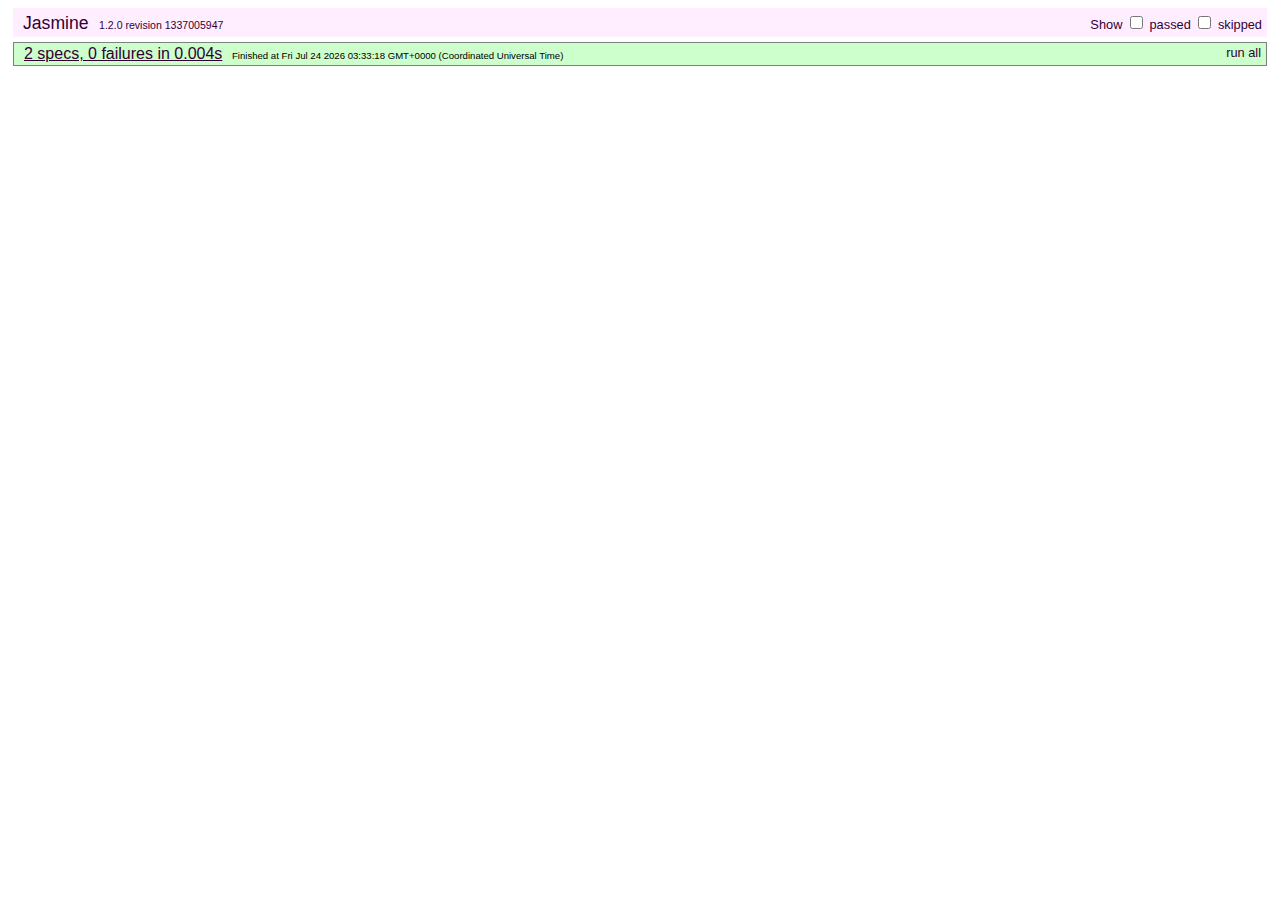
==== SpecRunner.html @ 0141c43e "setup project with jasmine. added tests for spine and seed text" ====
<!DOCTYPE HTML PUBLIC "-//W3C//DTD HTML 4.01 Transitional//EN"
  "http://www.w3.org/TR/html4/loose.dtd">
<html>
<head>
  <title>Jasmine Spec Runner</title>

  <link rel="shortcut icon" type="image/png" href="lib/jasmine/jasmine_favicon.png">

  <link rel="stylesheet" type="text/css" href="lib/jasmine/jasmine.css">
  <script type="text/javascript" src="lib/jasmine/jasmine.js"></script>
  <script type="text/javascript" src="lib/jasmine/jasmine-html.js"></script>
  <script type="text/javascript" src="lib/jquery.js"></script>

  <!-- include spec files here... -->
  <script type="text/javascript" src="spec/MesoSpec.js"></script>

  <!-- include source files here... -->
  <script type="text/javascript" src="src/Mesostic.js"></script>


  <script type="text/javascript">
    (function() {
      var jasmineEnv = jasmine.getEnv();
      jasmineEnv.updateInterval = 1000;

      var trivialReporter = new jasmine.TrivialReporter();

      jasmineEnv.addReporter(trivialReporter);

      jasmineEnv.specFilter = function(spec) {
        return trivialReporter.specFilter(spec);
      };

      var currentWindowOnload = window.onload;

      window.onload = function() {
        if (currentWindowOnload) {
          currentWindowOnload();
        }
        execJasmine();
      };

      function execJasmine() {
        jasmineEnv.execute();
      }

    })();
  </script>

</head>

<body>
</body>
</html>
---- lib/jasmine/jasmine.css ----
body { background-color: #eeeeee; padding: 0; margin: 5px; overflow-y: scroll; }

#HTMLReporter { font-size: 11px; font-family: Monaco, "Lucida Console", monospace; line-height: 14px; color: #333333; }
#HTMLReporter a { text-decoration: none; }
#HTMLReporter a:hover { text-decoration: underline; }
#HTMLReporter p, #HTMLReporter h1, #HTMLReporter h2, #HTMLReporter h3, #HTMLReporter h4, #HTMLReporter h5, #HTMLReporter h6 { margin: 0; line-height: 14px; }
#HTMLReporter .banner, #HTMLReporter .symbolSummary, #HTMLReporter .summary, #HTMLReporter .resultMessage, #HTMLReporter .specDetail .description, #HTMLReporter .alert .bar, #HTMLReporter .stackTrace { padding-left: 9px; padding-right: 9px; }
#HTMLReporter #jasmine_content { position: fixed; right: 100%; }
#HTMLReporter .version { color: #aaaaaa; }
#HTMLReporter .banner { margin-top: 14px; }
#HTMLReporter .duration { color: #aaaaaa; float: right; }
#HTMLReporter .symbolSummary { overflow: hidden; *zoom: 1; margin: 14px 0; }
#HTMLReporter .symbolSummary li { display: block; float: left; height: 7px; width: 14px; margin-bottom: 7px; font-size: 16px; }
#HTMLReporter .symbolSummary li.passed { font-size: 14px; }
#HTMLReporter .symbolSummary li.passed:before { color: #5e7d00; content: "\02022"; }
#HTMLReporter .symbolSummary li.failed { line-height: 9px; }
#HTMLReporter .symbolSummary li.failed:before { color: #b03911; content: "x"; font-weight: bold; margin-left: -1px; }
#HTMLReporter .symbolSummary li.skipped { font-size: 14px; }
#HTMLReporter .symbolSummary li.skipped:before { color: #bababa; content: "\02022"; }
#HTMLReporter .symbolSummary li.pending { line-height: 11px; }
#HTMLReporter .symbolSummary li.pending:before { color: #aaaaaa; content: "-"; }
#HTMLReporter .bar { line-height: 28px; font-size: 14px; display: block; color: #eee; }
#HTMLReporter .runningAlert { background-color: #666666; }
#HTMLReporter .skippedAlert { background-color: #aaaaaa; }
#HTMLReporter .skippedAlert:first-child { background-color: #333333; }
#HTMLReporter .skippedAlert:hover { text-decoration: none; color: white; text-decoration: underline; }
#HTMLReporter .passingAlert { background-color: #a6b779; }
#HTMLReporter .passingAlert:first-child { background-color: #5e7d00; }
#HTMLReporter .failingAlert { background-color: #cf867e; }
#HTMLReporter .failingAlert:first-child { background-color: #b03911; }
#HTMLReporter .results { margin-top: 14px; }
#HTMLReporter #details { display: none; }
#HTMLReporter .resultsMenu, #HTMLReporter .resultsMenu a { background-color: #fff; color: #333333; }
#HTMLReporter.showDetails .summaryMenuItem { font-weight: normal; text-decoration: inherit; }
#HTMLReporter.showDetails .summaryMenuItem:hover { text-decoration: underline; }
#HTMLReporter.showDetails .detailsMenuItem { font-weight: bold; text-decoration: underline; }
#HTMLReporter.showDetails .summary { display: none; }
#HTMLReporter.showDetails #details { display: block; }
#HTMLReporter .summaryMenuItem { font-weight: bold; text-decoration: underline; }
#HTMLReporter .summary { margin-top: 14px; }
#HTMLReporter .summary .suite .suite, #HTMLReporter .summary .specSummary { margin-left: 14px; }
#HTMLReporter .summary .specSummary.passed a { color: #5e7d00; }
#HTMLReporter .summary .specSummary.failed a { color: #b03911; }
#HTMLReporter .description + .suite { margin-top: 0; }
#HTMLReporter .suite { margin-top: 14px; }
#HTMLReporter .suite a { color: #333333; }
#HTMLReporter #details .specDetail { margin-bottom: 28px; }
#HTMLReporter #details .specDetail .description { display: block; color: white; background-color: #b03911; }
#HTMLReporter .resultMessage { padding-top: 14px; color: #333333; }
#HTMLReporter .resultMessage span.result { display: block; }
#HTMLReporter .stackTrace { margin: 5px 0 0 0; max-height: 224px; overflow: auto; line-height: 18px; color: #666666; border: 1px solid #ddd; background: white; white-space: pre; }

#TrivialReporter { padding: 8px 13px; position: absolute; top: 0; bottom: 0; left: 0; right: 0; overflow-y: scroll; background-color: white; font-family: "Helvetica Neue Light", "Lucida Grande", "Calibri", "Arial", sans-serif; /*.resultMessage {*/ /*white-space: pre;*/ /*}*/ }
#TrivialReporter a:visited, #TrivialReporter a { color: #303; }
#TrivialReporter a:hover, #TrivialReporter a:active { color: blue; }
#TrivialReporter .run_spec { float: right; padding-right: 5px; font-size: .8em; text-decoration: none; }
#TrivialReporter .banner { color: #303; background-color: #fef; padding: 5px; }
#TrivialReporter .logo { float: left; font-size: 1.1em; padding-left: 5px; }
#TrivialReporter .logo .version { font-size: .6em; padding-left: 1em; }
#TrivialReporter .runner.running { background-color: yellow; }
#TrivialReporter .options { text-align: right; font-size: .8em; }
#TrivialReporter .suite { border: 1px outset gray; margin: 5px 0; padding-left: 1em; }
#TrivialReporter .suite .suite { margin: 5px; }
#TrivialReporter .suite.passed { background-color: #dfd; }
#TrivialReporter .suite.failed { background-color: #fdd; }
#TrivialReporter .spec { margin: 5px; padding-left: 1em; clear: both; }
#TrivialReporter .spec.failed, #TrivialReporter .spec.passed, #TrivialReporter .spec.skipped { padding-bottom: 5px; border: 1px solid gray; }
#TrivialReporter .spec.failed { background-color: #fbb; border-color: red; }
#TrivialReporter .spec.passed { background-color: #bfb; border-color: green; }
#TrivialReporter .spec.skipped { background-color: #bbb; }
#TrivialReporter .messages { border-left: 1px dashed gray; padding-left: 1em; padding-right: 1em; }
#TrivialReporter .passed { background-color: #cfc; display: none; }
#TrivialReporter .failed { background-color: #fbb; }
#TrivialReporter .skipped { color: #777; background-color: #eee; display: none; }
#TrivialReporter .resultMessage span.result { display: block; line-height: 2em; color: black; }
#TrivialReporter .resultMessage .mismatch { color: black; }
#TrivialReporter .stackTrace { white-space: pre; font-size: .8em; margin-left: 10px; max-height: 5em; overflow: auto; border: 1px inset red; padding: 1em; background: #eef; }
#TrivialReporter .finished-at { padding-left: 1em; font-size: .6em; }
#TrivialReporter.show-passed .passed, #TrivialReporter.show-skipped .skipped { display: block; }
#TrivialReporter #jasmine_content { position: fixed; right: 100%; }
#TrivialReporter .runner { border: 1px solid gray; display: block; margin: 5px 0; padding: 2px 0 2px 10px; }
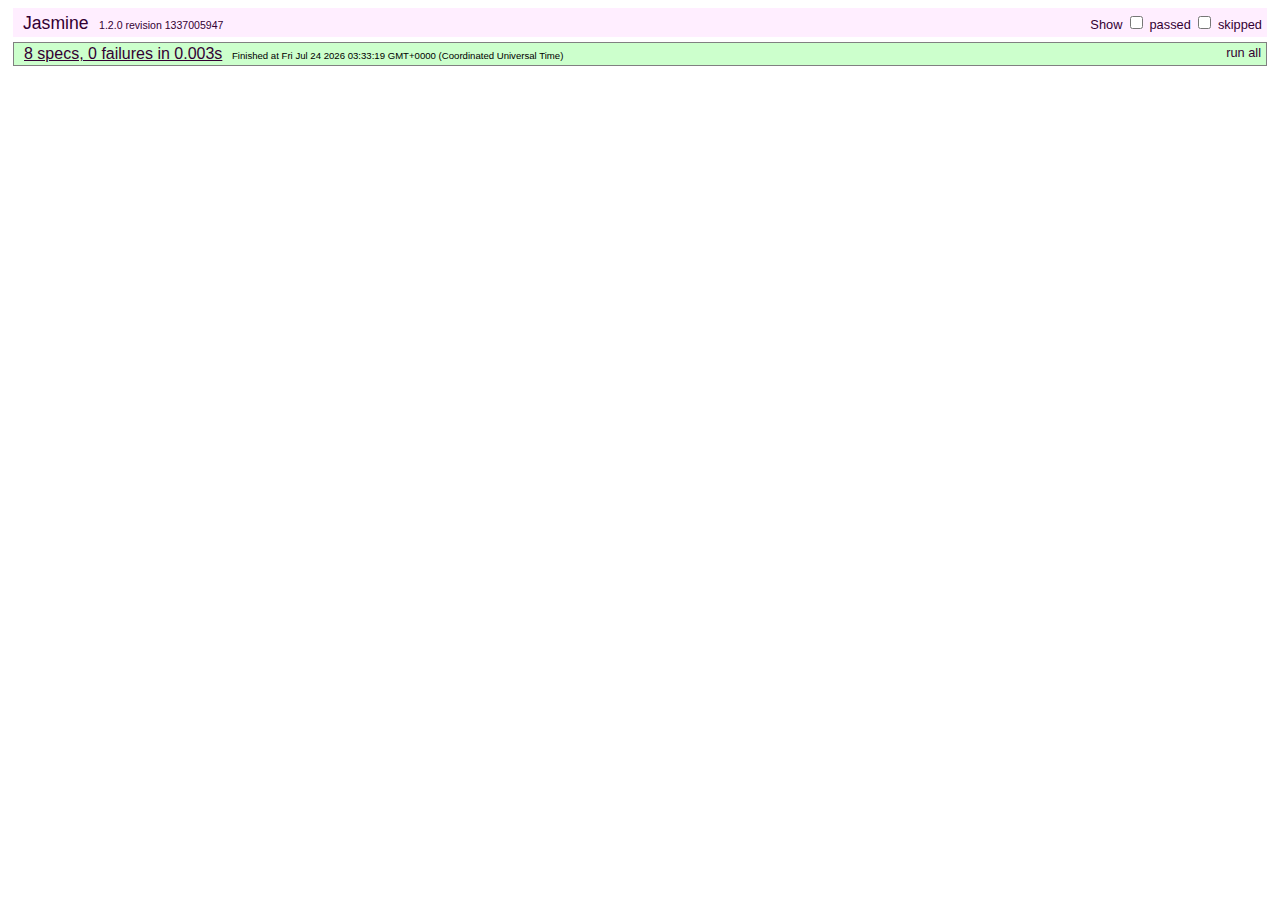
==== commit b66a26cc: "added gui added css; started view and view spec" ====
--- a/SpecRunner.html
+++ b/SpecRunner.html
@@ -13,10 +13,11 @@
 
   <!-- include spec files here... -->
   <script type="text/javascript" src="spec/MesoSpec.js"></script>
+  <script type="text/javascript" src="spec/MesoViewSpec.js"></script>
 
   <!-- include source files here... -->
   <script type="text/javascript" src="src/Mesostic.js"></script>
-
+  <script type="text/javascript" src="src/MesoView.js"></script>
 
   <script type="text/javascript">
     (function() {
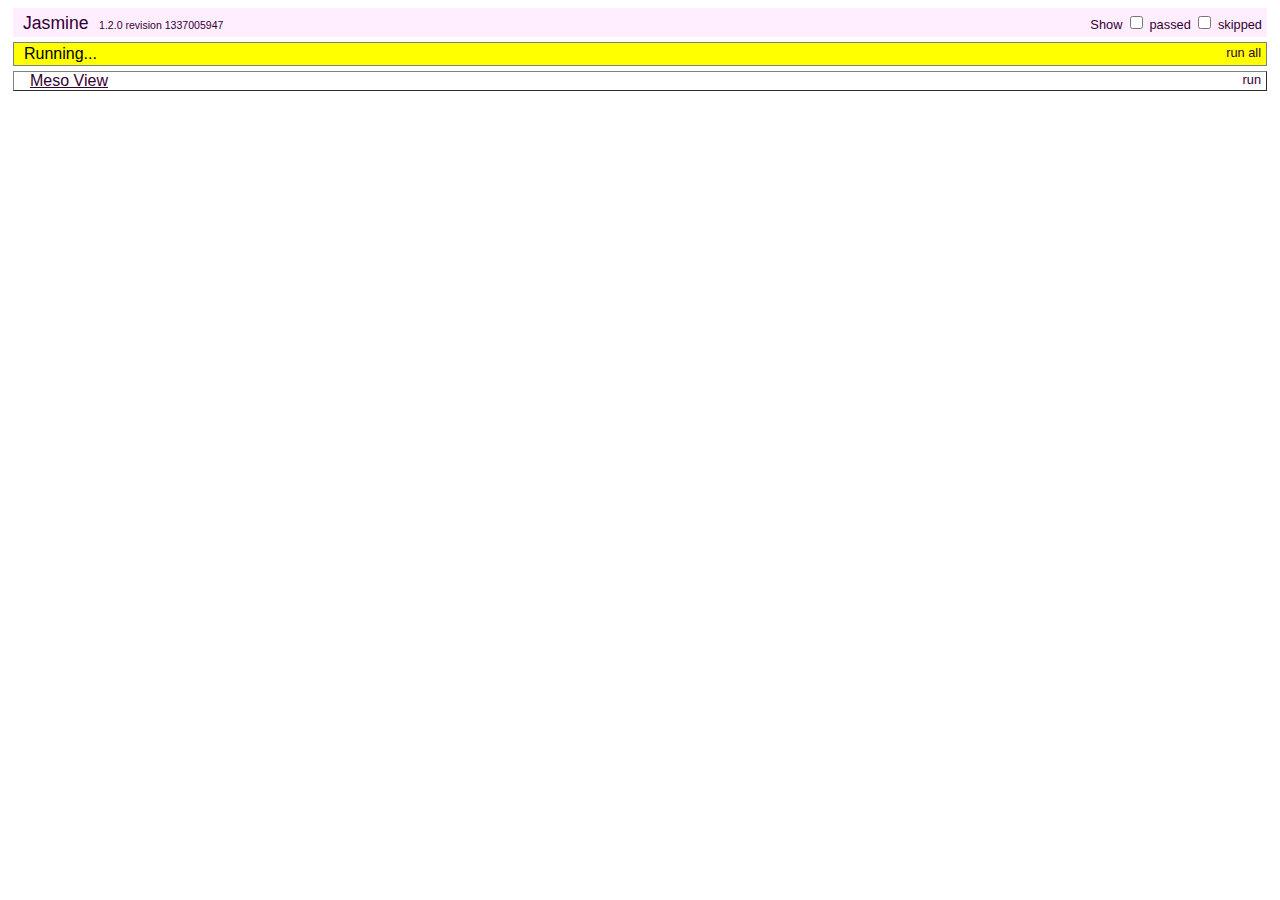
==== commit b80e9e9e: "started functionality to recall saved mesostics by ajax call, added core files" ====
--- a/SpecRunner.html
+++ b/SpecRunner.html
@@ -10,6 +10,9 @@
   <script type="text/javascript" src="lib/jasmine/jasmine.js"></script>
   <script type="text/javascript" src="lib/jasmine/jasmine-html.js"></script>
   <script type="text/javascript" src="lib/jquery.js"></script>
+   <script type="text/javascript" src="lib/core-event-listeners.js"></script>
+   <script type="text/javascript" src="lib/core-ajax.js"></script>
+ 
 
   <!-- include spec files here... -->
   <script type="text/javascript" src="spec/MesoSpec.js"></script>
